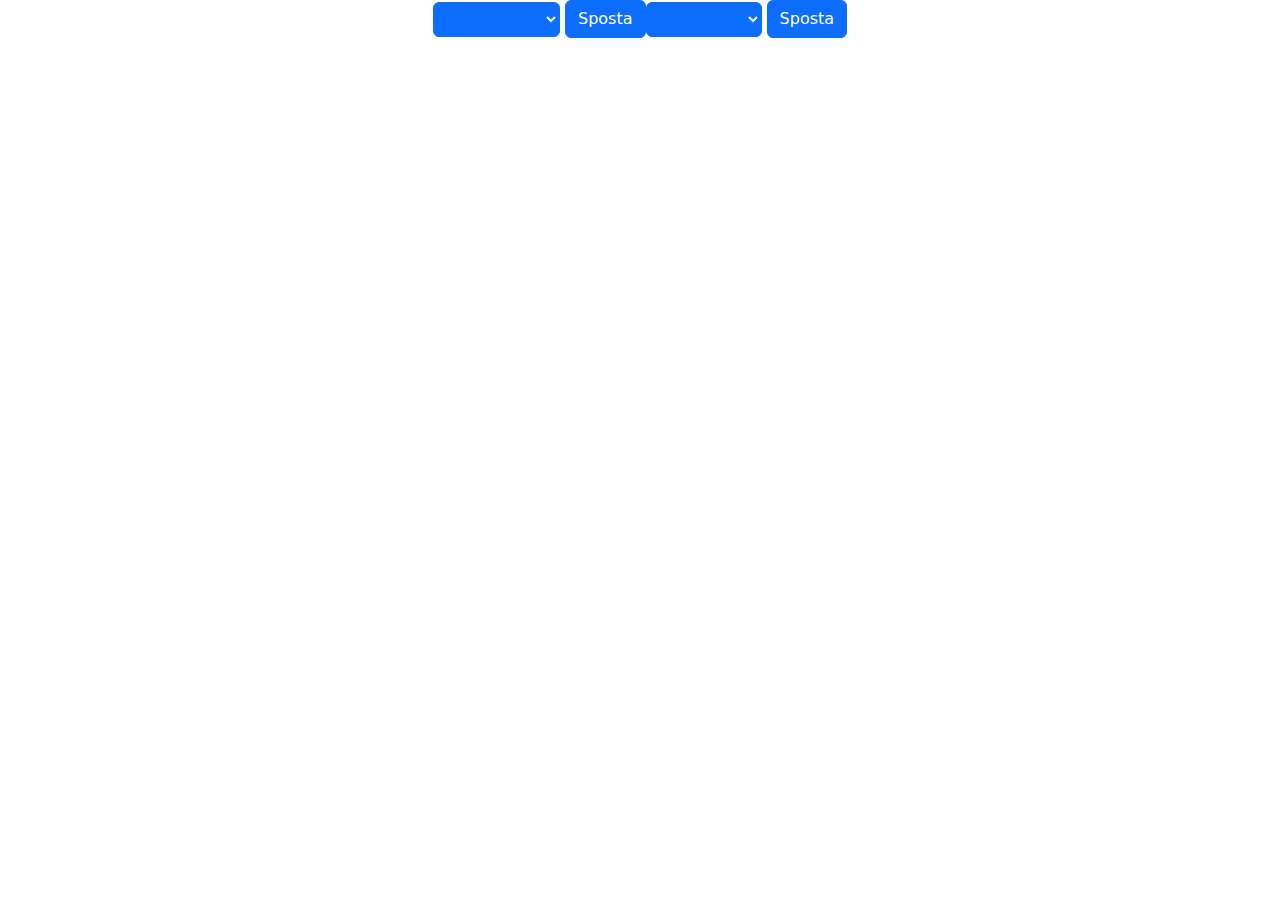
==== index.html @ 50711a24 "end" ====
<!DOCTYPE html>

<html>
	<head>
		<!-- Style -->
		<link rel="stylesheet" href="./css/style.css">
		<link href="https://cdn.jsdelivr.net/npm/bootstrap@5.3.3/dist/css/bootstrap.min.css" rel="stylesheet" integrity="sha384-QWTKZyjpPEjISv5WaRU9OFeRpok6YctnYmDr5pNlyT2bRjXh0JMhjY6hW+ALEwIH" crossorigin="anonymous">
		
		<!-- Font -->

		<!-- Info -->
		<title>Sposta Personaggi</title>

	</head>

	<body id="bigContainer">

		<div class="container d-flex justify-content-center align-items-center">
			<div>
				<select id="selectLeft" class="btn btn-primary">
				</select>
				<button onclick=moveRight() class="btn btn-primary">Sposta</button>
			</div>
			
			<div>
				<select id="selectRight" class="btn btn-primary">
				</select>
				<button onclick=moveLeft() class="btn btn-primary">Sposta</button>
			</div>
		</div>
		
		<script src="./src/main.js"></script>
		<script src="https://cdn.jsdelivr.net/npm/bootstrap@5.3.3/dist/js/bootstrap.bundle.min.js" integrity="sha384-YvpcrYf0tY3lHB60NNkmXc5s9fDVZLESaAA55NDzOxhy9GkcIdslK1eN7N6jIeHz" crossorigin="anonymous"></script>

	</body>
</html>
---- css/style.css ----
#myContainer {
  width: 400px;
  height: 50px;
  position: relative;
  background: yellow;
}
#myBlock {
  width: 50px;
  height: 50px;
  position: absolute;
  background-color: red;
}

#blocco{
  width: 50px;
  height: 50px;
  position: absolute;
  background-color: rgb(0, 0, 0);
 
}

#container{
  width: 500px;
  height: 50px;
  position: relative;
  background-color: rgb(183, 8, 84);
 
}
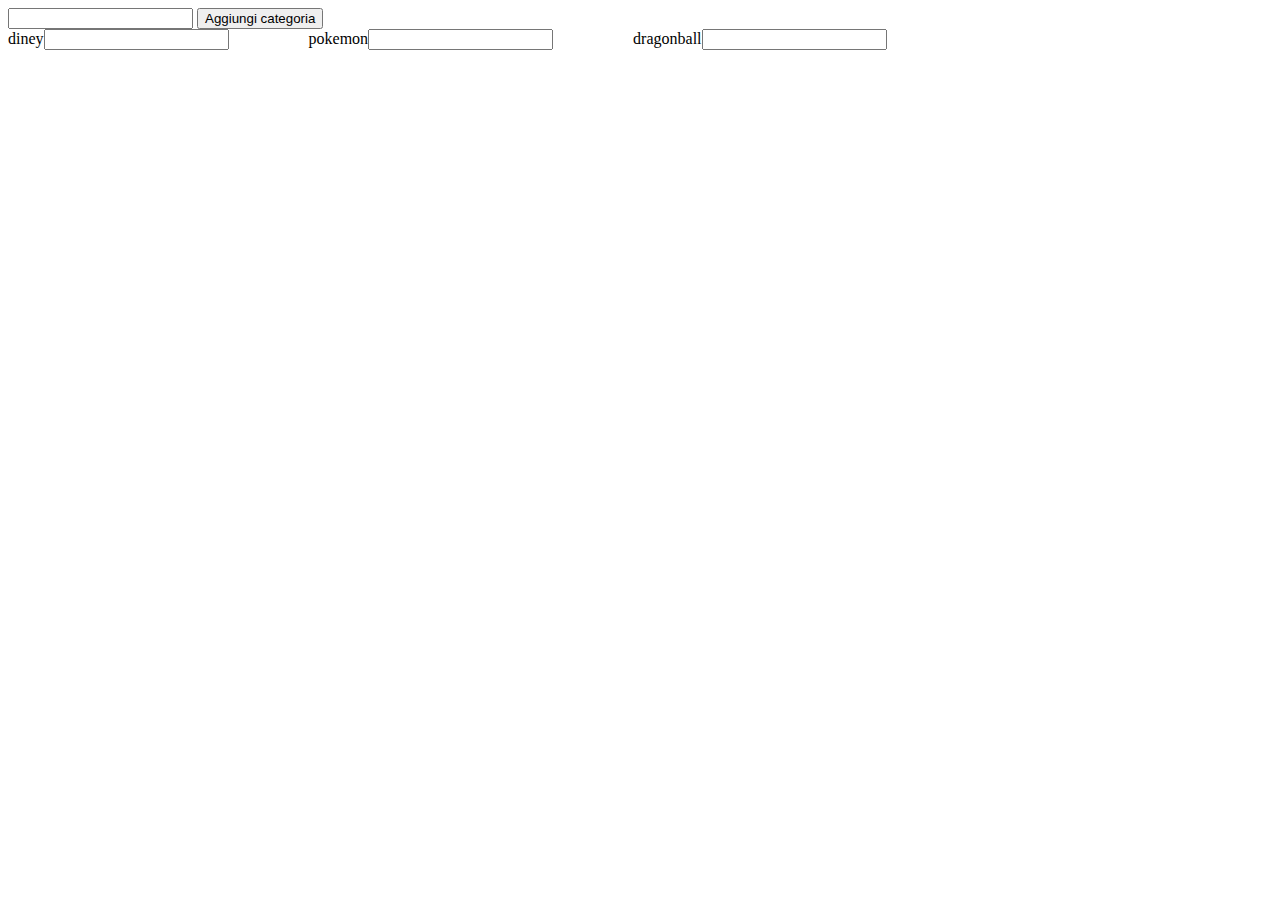
==== commit 0033c728: "aggiungi render categorie" ====
--- a/index.html
+++ b/index.html
@@ -1,36 +1,18 @@
 <!DOCTYPE html>
 
+<head>
+  <link rel="stylesheet" href="./css/style.css">
+</head>
 <html>
-	<head>
-		<!-- Style -->
-		<link rel="stylesheet" href="./css/style.css">
-		<link href="https://cdn.jsdelivr.net/npm/bootstrap@5.3.3/dist/css/bootstrap.min.css" rel="stylesheet" integrity="sha384-QWTKZyjpPEjISv5WaRU9OFeRpok6YctnYmDr5pNlyT2bRjXh0JMhjY6hW+ALEwIH" crossorigin="anonymous">
-		
-		<!-- Font -->
-
-		<!-- Info -->
-		<title>Sposta Personaggi</title>
-
-	</head>
-
-	<body id="bigContainer">
-
-		<div class="container d-flex justify-content-center align-items-center">
-			<div>
-				<select id="selectLeft" class="btn btn-primary">
-				</select>
-				<button onclick=moveRight() class="btn btn-primary">Sposta</button>
-			</div>
-			
-			<div>
-				<select id="selectRight" class="btn btn-primary">
-				</select>
-				<button onclick=moveLeft() class="btn btn-primary">Sposta</button>
-			</div>
-		</div>
-		
-		<script src="./src/main.js"></script>
-		<script src="https://cdn.jsdelivr.net/npm/bootstrap@5.3.3/dist/js/bootstrap.bundle.min.js" integrity="sha384-YvpcrYf0tY3lHB60NNkmXc5s9fDVZLESaAA55NDzOxhy9GkcIdslK1eN7N6jIeHz" crossorigin="anonymous"></script>
-
-	</body>
-</html>+<body>
+  <div>
+    <input id="inputCategoria">
+    <button onclick="aggiungiCategoria()">Aggiungi categoria</button>
+  </div>
+  <div id="container">
+    
+  </div>
+  
+  <script src="./src/andreaScript.js"></script>
+</body>
+</html>
--- a/css/style.css
+++ b/css/style.css
@@ -1,28 +1,4 @@
-#myContainer {
-  width: 400px;
-  height: 50px;
-  position: relative;
-  background: yellow;
-}
-#myBlock {
-  width: 50px;
-  height: 50px;
-  position: absolute;
-  background-color: red;
-}
-
-#blocco{
-  width: 50px;
-  height: 50px;
-  position: absolute;
-  background-color: rgb(0, 0, 0);
- 
-}
-
-#container{
-  width: 500px;
-  height: 50px;
-  position: relative;
-  background-color: rgb(183, 8, 84);
- 
+#container {
+  display: flex;
+  gap: 5rem;
 }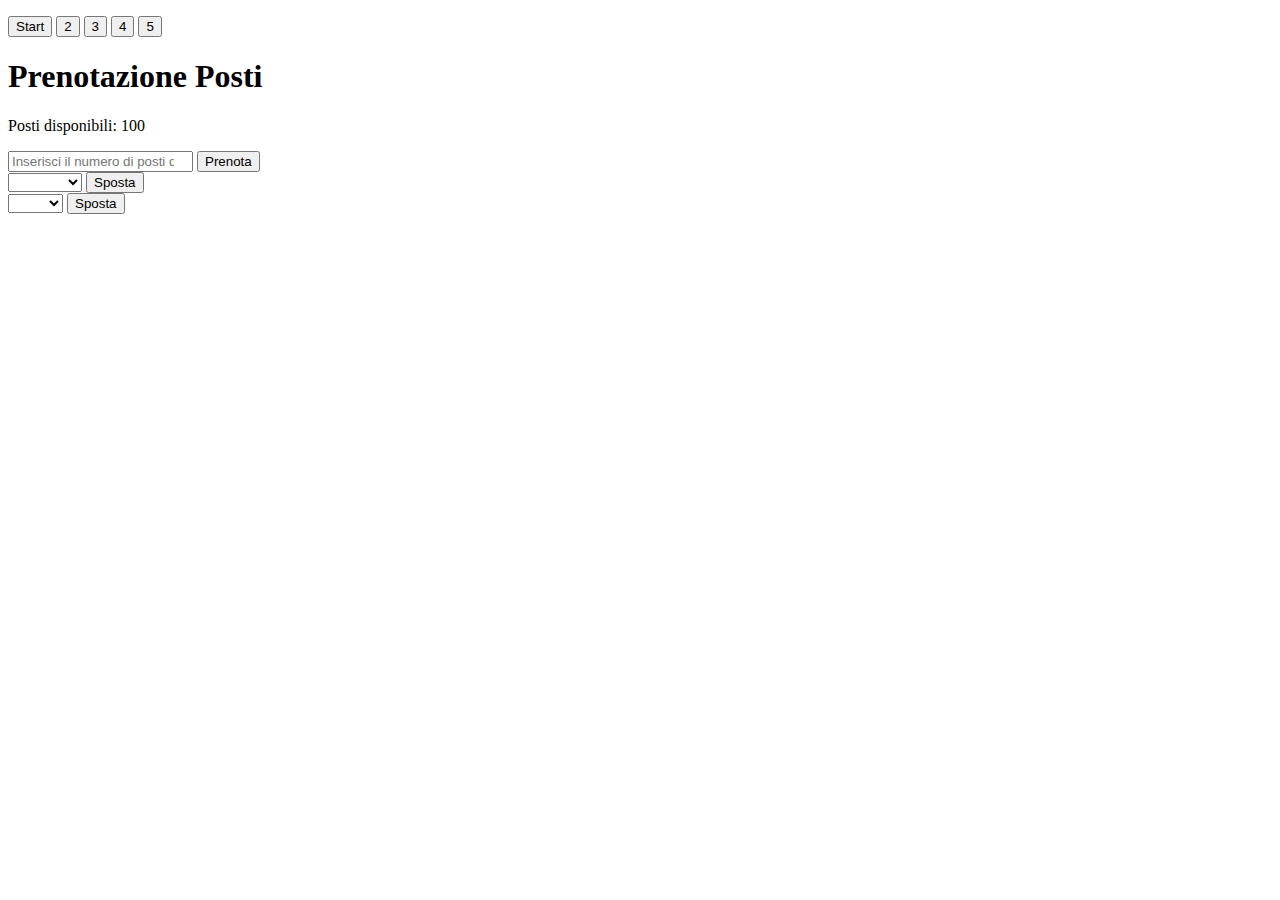
==== commit e98833ab: "aggiunti_appunti" ====
--- a/index.html
+++ b/index.html
@@ -2,17 +2,51 @@
 
 <head>
   <link rel="stylesheet" href="./css/style.css">
+  <script src="./src/andreaScript.js"></script>
+
 </head>
 <html>
+
 <body>
-  <div>
-    <input id="inputCategoria">
-    <button onclick="aggiungiCategoria()">Aggiungi categoria</button>
+
+
+  <p>
+    <button onclick="goOne()">Start</button>
+    <button onclick="goTwo()">2</button>
+    <button onclick="goThree()">3</button>
+    <button onclick="goFour()">4</button>
+    <button onclick="goFive()">5</button>
+  </p>
+  <div id="myContainer">
+    <div id="myBlock">
+    </div>
   </div>
-  <div id="container">
-    
+
+  <h1>Prenotazione Posti</h1>
+  <p>Posti disponibili: <span id="postiDisponibili">100</span></p>
+  <input type="number" id="numeroPrenotazione" placeholder="Inserisci il numero di posti da prenotare">
+  <button onclick="effettuaPrenotazione()">Prenota</button>
+
+
+  <div class="container">
+    <div>
+      <select id="selectSx">
+
+      </select>
+      <button onclick="spostaDx()">Sposta</button>
+    </div>
+    <div>
+
+      <select id="selectDx">
+
+      </select>
+      <button onclick="spostaSx()">Sposta</button>
+    </div>
   </div>
-  
-  <script src="./src/andreaScript.js"></script>
+
+
+
+  <script src="./src/fabrizioScript.js"></script>
 </body>
-</html>
+
+</html>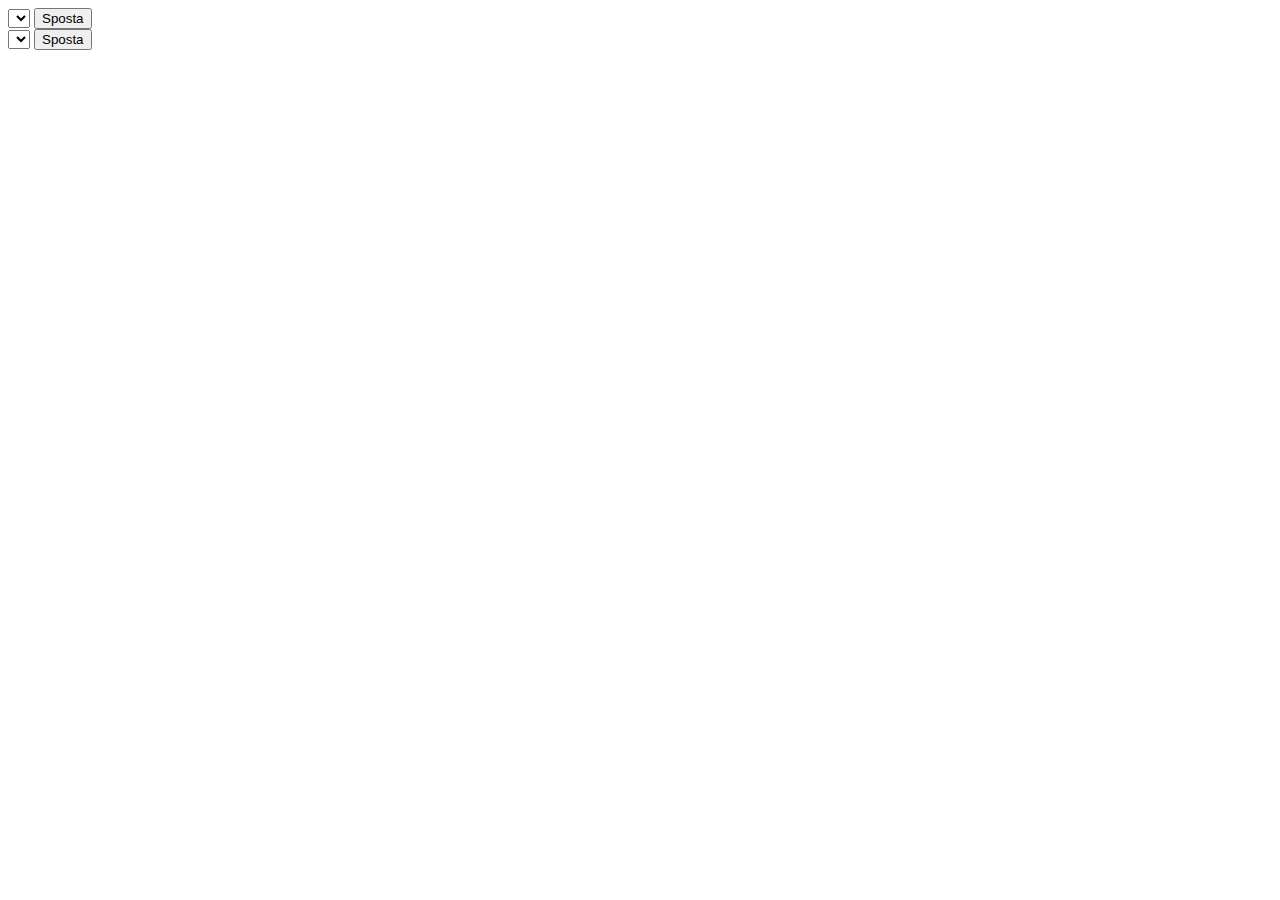
==== commit 5301f27e: "html" ====
--- a/index.html
+++ b/index.html
@@ -2,51 +2,26 @@
 
 <head>
   <link rel="stylesheet" href="./css/style.css">
-  <script src="./src/andreaScript.js"></script>
-
 </head>
 <html>
 
 <body>
 
-
-  <p>
-    <button onclick="goOne()">Start</button>
-    <button onclick="goTwo()">2</button>
-    <button onclick="goThree()">3</button>
-    <button onclick="goFour()">4</button>
-    <button onclick="goFive()">5</button>
-  </p>
-  <div id="myContainer">
-    <div id="myBlock">
-    </div>
-  </div>
-
-  <h1>Prenotazione Posti</h1>
-  <p>Posti disponibili: <span id="postiDisponibili">100</span></p>
-  <input type="number" id="numeroPrenotazione" placeholder="Inserisci il numero di posti da prenotare">
-  <button onclick="effettuaPrenotazione()">Prenota</button>
-
-
   <div class="container">
     <div>
       <select id="selectSx">
-
       </select>
       <button onclick="spostaDx()">Sposta</button>
     </div>
+
     <div>
-
       <select id="selectDx">
-
       </select>
       <button onclick="spostaSx()">Sposta</button>
     </div>
   </div>
 
-
-
-  <script src="./src/fabrizioScript.js"></script>
+  <script src="./src/andreaScript.js"></script>
 </body>
 
 </html>--- a/css/style.css
+++ b/css/style.css
@@ -1,4 +1,16 @@
 #container {
+  padding: 20px;
   display: flex;
   gap: 5rem;
+}
+
+.card {
+  display: flex;
+  flex-direction: column;
+  gap: 2rem;
+}
+
+.titolo {
+  font-weight: bold;
+  font-size: 2rem;
 }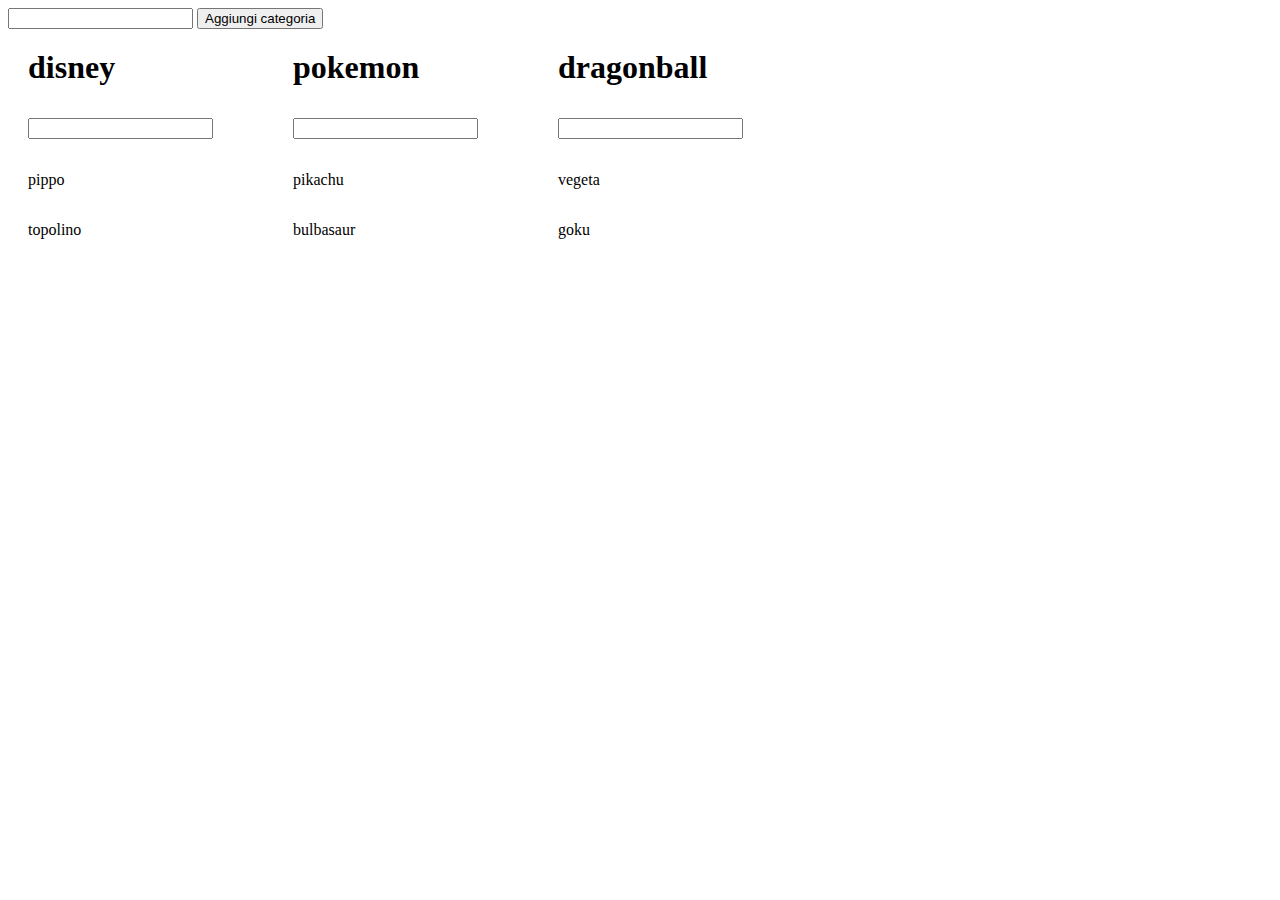
==== commit 027da49c: "prova" ====
--- a/index.html
+++ b/index.html
@@ -6,19 +6,12 @@
 <html>
 
 <body>
+  <div>
+    <input id="inputCategoria">
+    <button onclick="aggiungiCategoria()">Aggiungi categoria</button>
+  </div>
+  <div id="container">
 
-  <div class="container">
-    <div>
-      <select id="selectSx">
-      </select>
-      <button onclick="spostaDx()">Sposta</button>
-    </div>
-
-    <div>
-      <select id="selectDx">
-      </select>
-      <button onclick="spostaSx()">Sposta</button>
-    </div>
   </div>
 
   <script src="./src/andreaScript.js"></script>
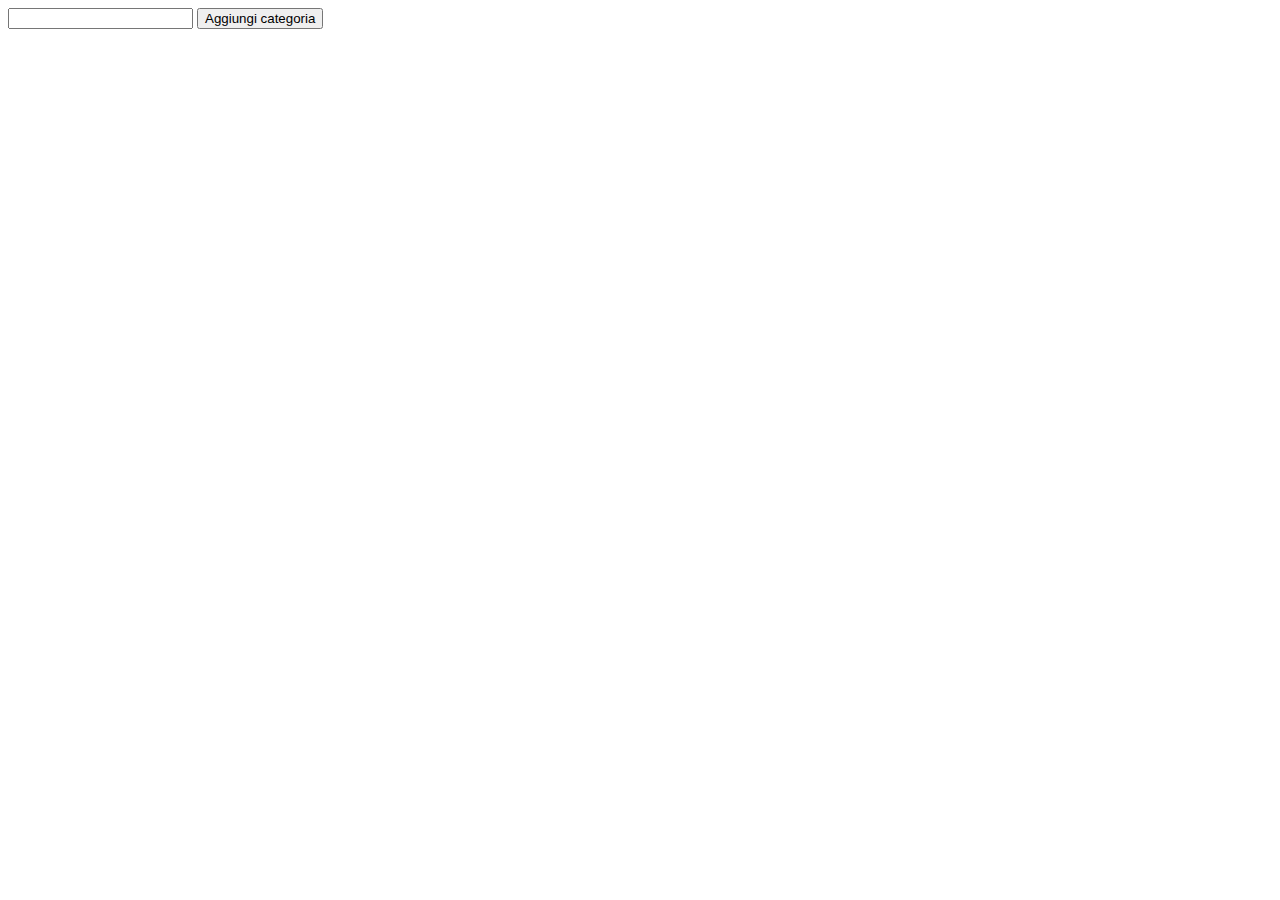
==== commit a4a19d22: "aggiornato e divisione in vari js" ====
--- a/index.html
+++ b/index.html
@@ -15,6 +15,8 @@
   </div>
 
   <script src="./src/andreaScript.js"></script>
+  <script src="./src/creaCategoria.js"></script>
+  <script src="./src/creaBottone.js"></script>
 </body>
 
 </html>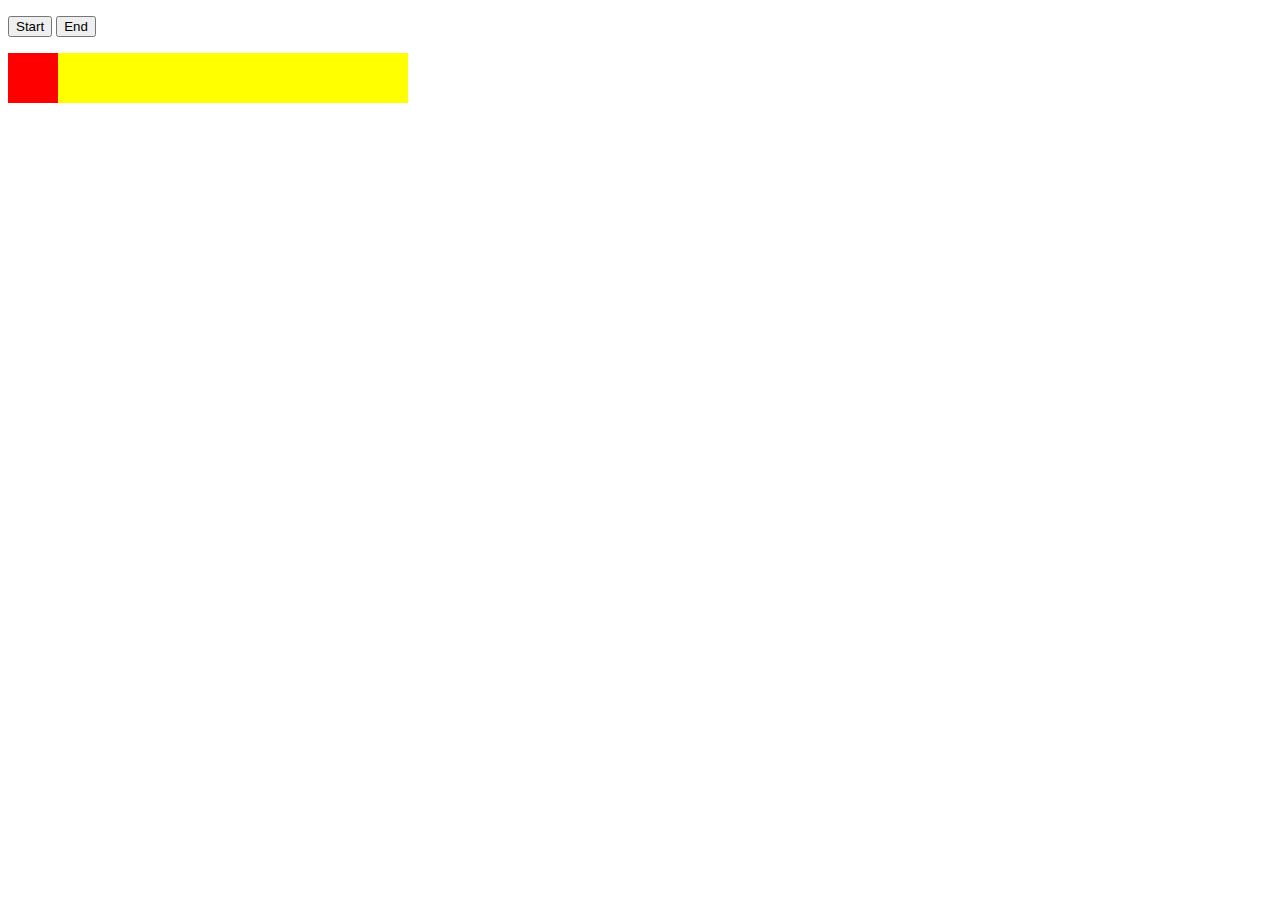
==== commit 45229cce: "modifiche" ====
--- a/index.html
+++ b/index.html
@@ -1,22 +1,23 @@
 <!DOCTYPE html>
 
 <head>
-  <link rel="stylesheet" href="./css/style.css">
+    <link rel="stylesheet" href="./css/style.css">
+    <script src="./src/andreaScript.js"></script>
 </head>
 <html>
 
 <body>
-  <div>
-    <input id="inputCategoria">
-    <button onclick="aggiungiCategoria()">Aggiungi categoria</button>
-  </div>
-  <div id="container">
 
-  </div>
+    <p>
+        <button onclick="goToStart()">Start</button>
+        <button onclick="goToEnd()">End</button>
+    </p>
 
-  <script src="./src/andreaScript.js"></script>
-  <script src="./src/creaCategoria.js"></script>
-  <script src="./src/creaBottone.js"></script>
+    <div id="myContainer">
+        <div id="myBlock">
+        </div>
+    </div>
+
 </body>
 
 </html>--- a/css/style.css
+++ b/css/style.css
@@ -1,16 +1,12 @@
-#container {
-  padding: 20px;
-  display: flex;
-  gap: 5rem;
-}
-
-.card {
-  display: flex;
-  flex-direction: column;
-  gap: 2rem;
-}
-
-.titolo {
-  font-weight: bold;
-  font-size: 2rem;
-}+#myContainer {
+    width: 400px;
+    height: 50px;
+    position: relative;
+    background: yellow;
+  }
+  #myBlock {
+    width: 50px;
+    height: 50px;
+    position: absolute;
+    background-color: red;
+  } 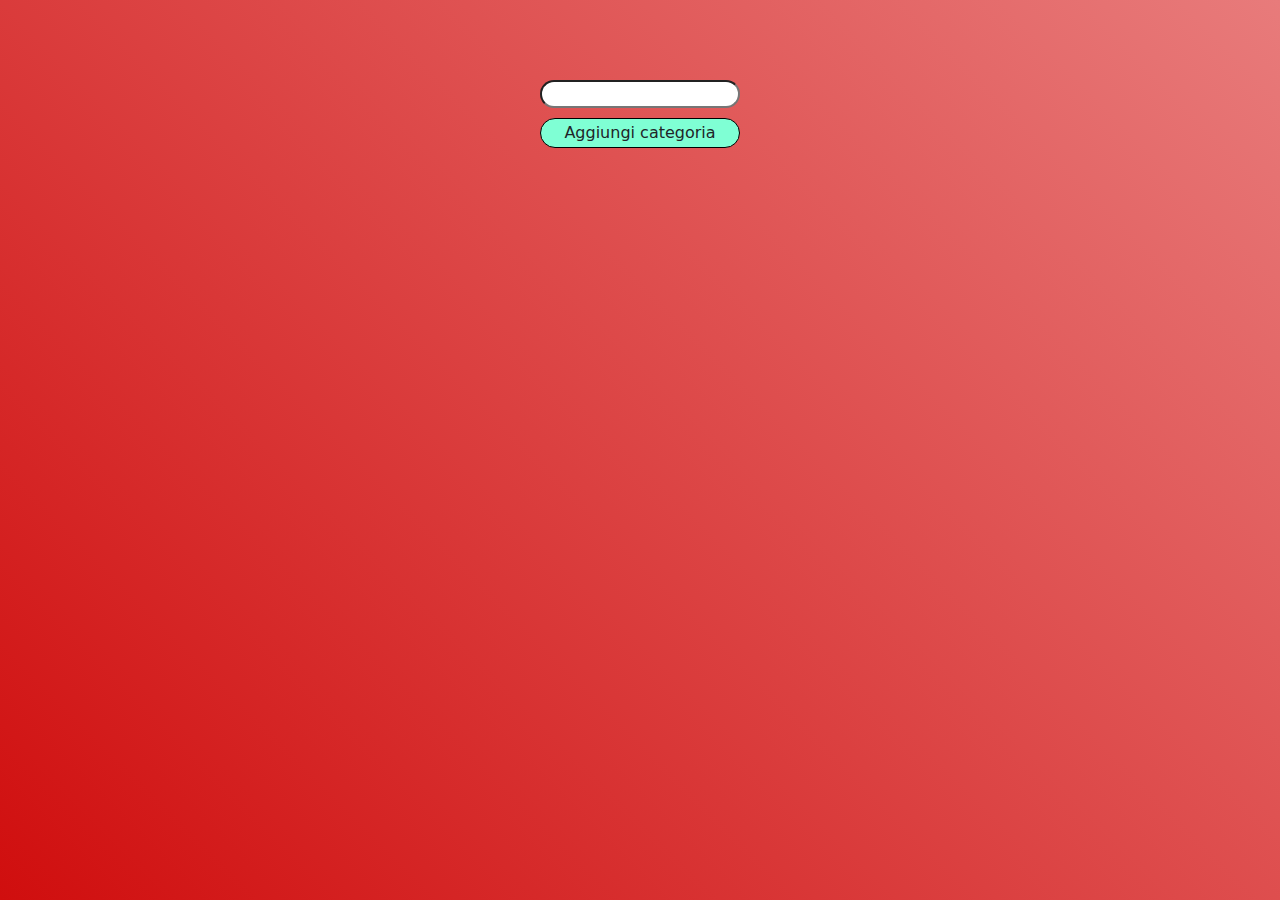
==== commit 045ea8e8: "html" ====
--- a/index.html
+++ b/index.html
@@ -1,23 +1,27 @@
 <!DOCTYPE html>
+<html>
+    <head>
+      	<!-- Style -->
+		<link href="https://cdn.jsdelivr.net/npm/bootstrap@5.3.3/dist/css/bootstrap.min.css" rel="stylesheet" integrity="sha384-QWTKZyjpPEjISv5WaRU9OFeRpok6YctnYmDr5pNlyT2bRjXh0JMhjY6hW+ALEwIH" crossorigin="anonymous">
+		<link rel="stylesheet" href="./css/style.css">
 
-<head>
-    <link rel="stylesheet" href="./css/style.css">
-    <script src="./src/andreaScript.js"></script>
-</head>
-<html>
+		<!-- Info -->
+		<title>Categorie</title>
+    </head>
 
-<body>
+    <body>
+		<div id="main" class="container d-flex justify-content-center">
+			<div id="divAddCategory" class="d-flex">
+				<input id="inputCategory">
+				<button class="btn" onclick="addCategory()">Aggiungi categoria</button>
+			</div>
 
-    <p>
-        <button onclick="goToStart()">Start</button>
-        <button onclick="goToEnd()">End</button>
-    </p>
-
-    <div id="myContainer">
-        <div id="myBlock">
-        </div>
-    </div>
-
-</body>
-
+			<div id="container" class="d-flex">
+			
+			</div>
+		</div>
+        
+		<script src="https://cdn.jsdelivr.net/npm/bootstrap@5.3.3/dist/js/bootstrap.bundle.min.js" integrity="sha384-YvpcrYf0tY3lHB60NNkmXc5s9fDVZLESaAA55NDzOxhy9GkcIdslK1eN7N6jIeHz" crossorigin="anonymous"></script>
+        <script src="./src/main.js"></script>
+    </body>
 </html>--- a/css/style.css
+++ b/css/style.css
@@ -1,12 +1,90 @@
-#myContainer {
-    width: 400px;
-    height: 50px;
-    position: relative;
-    background: yellow;
-  }
-  #myBlock {
-    width: 50px;
-    height: 50px;
-    position: absolute;
-    background-color: red;
-  } +* {
+	box-sizing: border-box;
+	margin: 0;
+	padding: 0;
+}
+
+body {
+	width: 100vw;
+	height: 100vh;
+	background-image: linear-gradient(45deg, #d00e0e, #e87b7b);
+}
+
+#main {
+	flex-direction: column;
+}
+
+#divAddCategory {
+	width: 200px;
+	margin: 80px auto 0;
+}
+
+#container {
+	margin-top: 100px;
+	gap: 10px;
+	flex-wrap: wrap;
+	justify-content: space-between;
+}
+
+#divAddCategory {
+	flex-direction: column;
+	gap: 10px;
+}
+
+.card {
+	width: 210px;
+	height: fit-content;
+	display: flex;
+	flex-direction: column;
+	gap: 2rem;
+	background-color: #ffebcd;
+	padding: 10px;
+	border: 1px solid #000000;
+	border-radius: 20px;
+	margin-top: 35px;
+}
+
+.title {
+	font-weight: bold;
+	font-size: 1.5rem;
+}
+
+.divElement {
+  position: relative;
+}
+
+.btn {
+	background-color: aquamarine;
+	padding: 2px;
+	border: 1px solid #000000;
+	border-radius: 20px;
+}
+
+.redCross {
+  width: 25px;
+  height: 25px;
+  position: absolute;
+  top: 0;
+  right: 0;
+  background-image: url(./../img/redClose.png);
+  background-color: transparent;
+  background-size: cover;
+  border: 0;
+}
+
+input {
+	border-radius: 20px;
+	padding-left: 10px;
+}
+
+.closeBtn {
+	width: 30px;
+	height: 30px;
+	background-image: url(./../img/close.png);
+	background-size: 120%;
+	background-position: center;
+	border-radius: 50%;
+	position: absolute;
+	top: 5px;
+	right: 5px;
+}